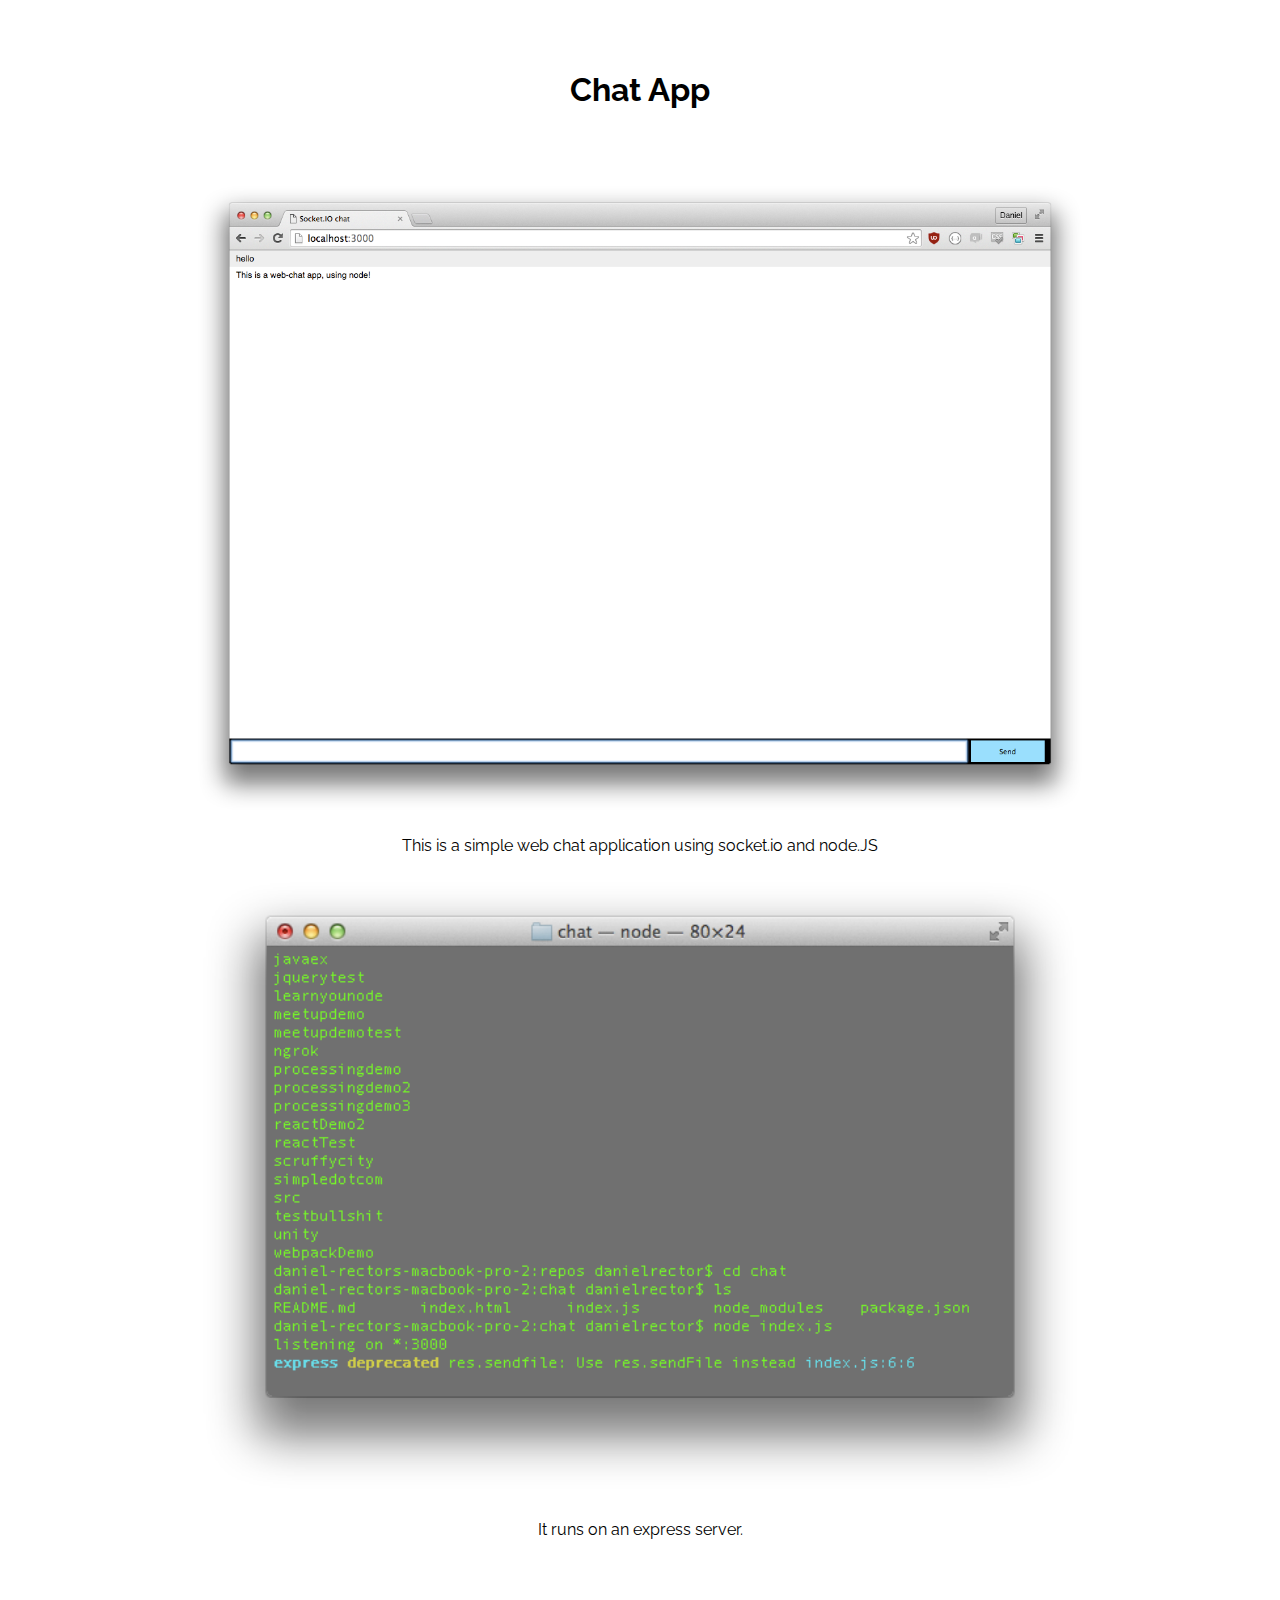
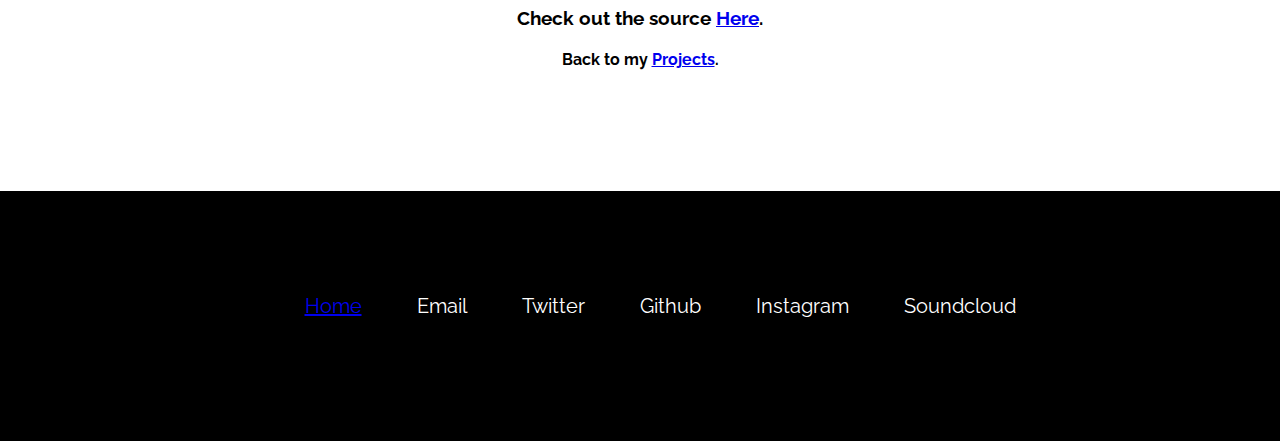
==== chat-app.html @ 6204faba "added chat app page, various" ====
<!DOCTYPE html>

	<html lang="en">

		<head>
			<meta charset="utf-8">
			
			<!-- page tab title and icon -->
			<title>Daniel Rector | Programmer and Musician</title>
			<link rel="shortcut icon" href="images/favicon.ico" />
			
			<link rel="stylesheet" type="text/css" href="css/style.css">

			<!-- google font -->
			<link href='https://fonts.googleapis.com/css?family=Raleway' rel='stylesheet' type='text/css'>

		</head>

		
		<body>

			<!-- project summary -->

			<div class ="project-summary">
				
				<h1>Chat App</h1>

					<div class= 'fig1'>
						
						<img class= 'large-pic' src="images/portfollio/chat/chat1.png" alt="web chat">

						<p>This is a simple web chat application using socket.io and node.JS</p>

					</div>

					<div class= 'fig2'>
						
						<img class= 'large-pic' src="images/portfollio/chat/chat2.png" alt="web chat">

						<p>It runs on an express server.</p>

					</div>

					<h3 id='check-it-out'>Check out the source <a href="https://github.com/drector1/chat" target="_blank">Here</a>.</h3>


					<h4>Back to my <a href="projects.html">Projects</a>.</h4>

			</div>	

			<!-- footer -->

			<div class="footer">
				<div class="nav-text">
					<ul>
						<li><a href="index.html">Home</a></li>
						<li>Email</li>
						<li>Twitter</li>
						<li>Github</li>
						<li>Instagram</li>
						<li>Soundcloud</li>

					</ul>

				</div>
			</div>


		</body>

	</html>
---- css/style.css ----
@charset "UTF-8";

body {
            font-family: 'Raleway', sans-serif;

            margin:0;
            padding:0;
            width:100%;
        
        }

/* psuedo class properties */

a:visited {
                color: blue;  /* keeps all links blue, even after clicking */
            }        


/* home page */

.hello {
    
    text-align: center;
    padding-top: 170px;
    padding-bottom: 170px;
}


/* projects page */

.header {
    
    text-align: center;
    padding-top: 50px;
    padding-bottom: 50px;
    padding-left: 50px;
    padding-right: 50px;
}

.shortcuts{

    text-align: left;
    padding-top: 50px;
    padding-left: 25px; 

}

.projects {

    padding: 25px;
    text-align: center;

}


.projects h3 {
    padding-top: 40px; /* used to center the text of the project names. apparently not the strongest use of css, recommended to use a diferent way to specify. */
    padding-bottom: 40px;
}

.projects img {
    display:block;
    margin: 0 auto;
}

.large-pic {   /* instead of marking each picture with a class of either large or small, i could set properties to div containers, all ios pics should be the same, and most screen shots should be of similar size, too */
    width:70%;
}

.ios-pic {
    width:40%;
}



/* project summary pages */

.project-summary {
    text-align: center;
    padding-top: 50px;
    padding-bottom: 100px;
}

#check-it-out {
    padding-top: 50px;
}

.project-summary h1 {
    padding-bottom: 50px;
}


/* footer */

.footer {
    
    background-color: #000000;
    color:#FFFFFF;
    height: 250px;

}


.nav-text {

    font-size: 20px;
    text-align: center;
    padding: 75px;
    line-height: 200%;
    
}  

.nav-text li {
    display: inline;  /* displays list in horizontal row, instead of vertical column. also removed bullet points. notice: had to use selector case to select each individual element of the list, instead of the list itself. eg .something_li; */
    padding: 25px;
}
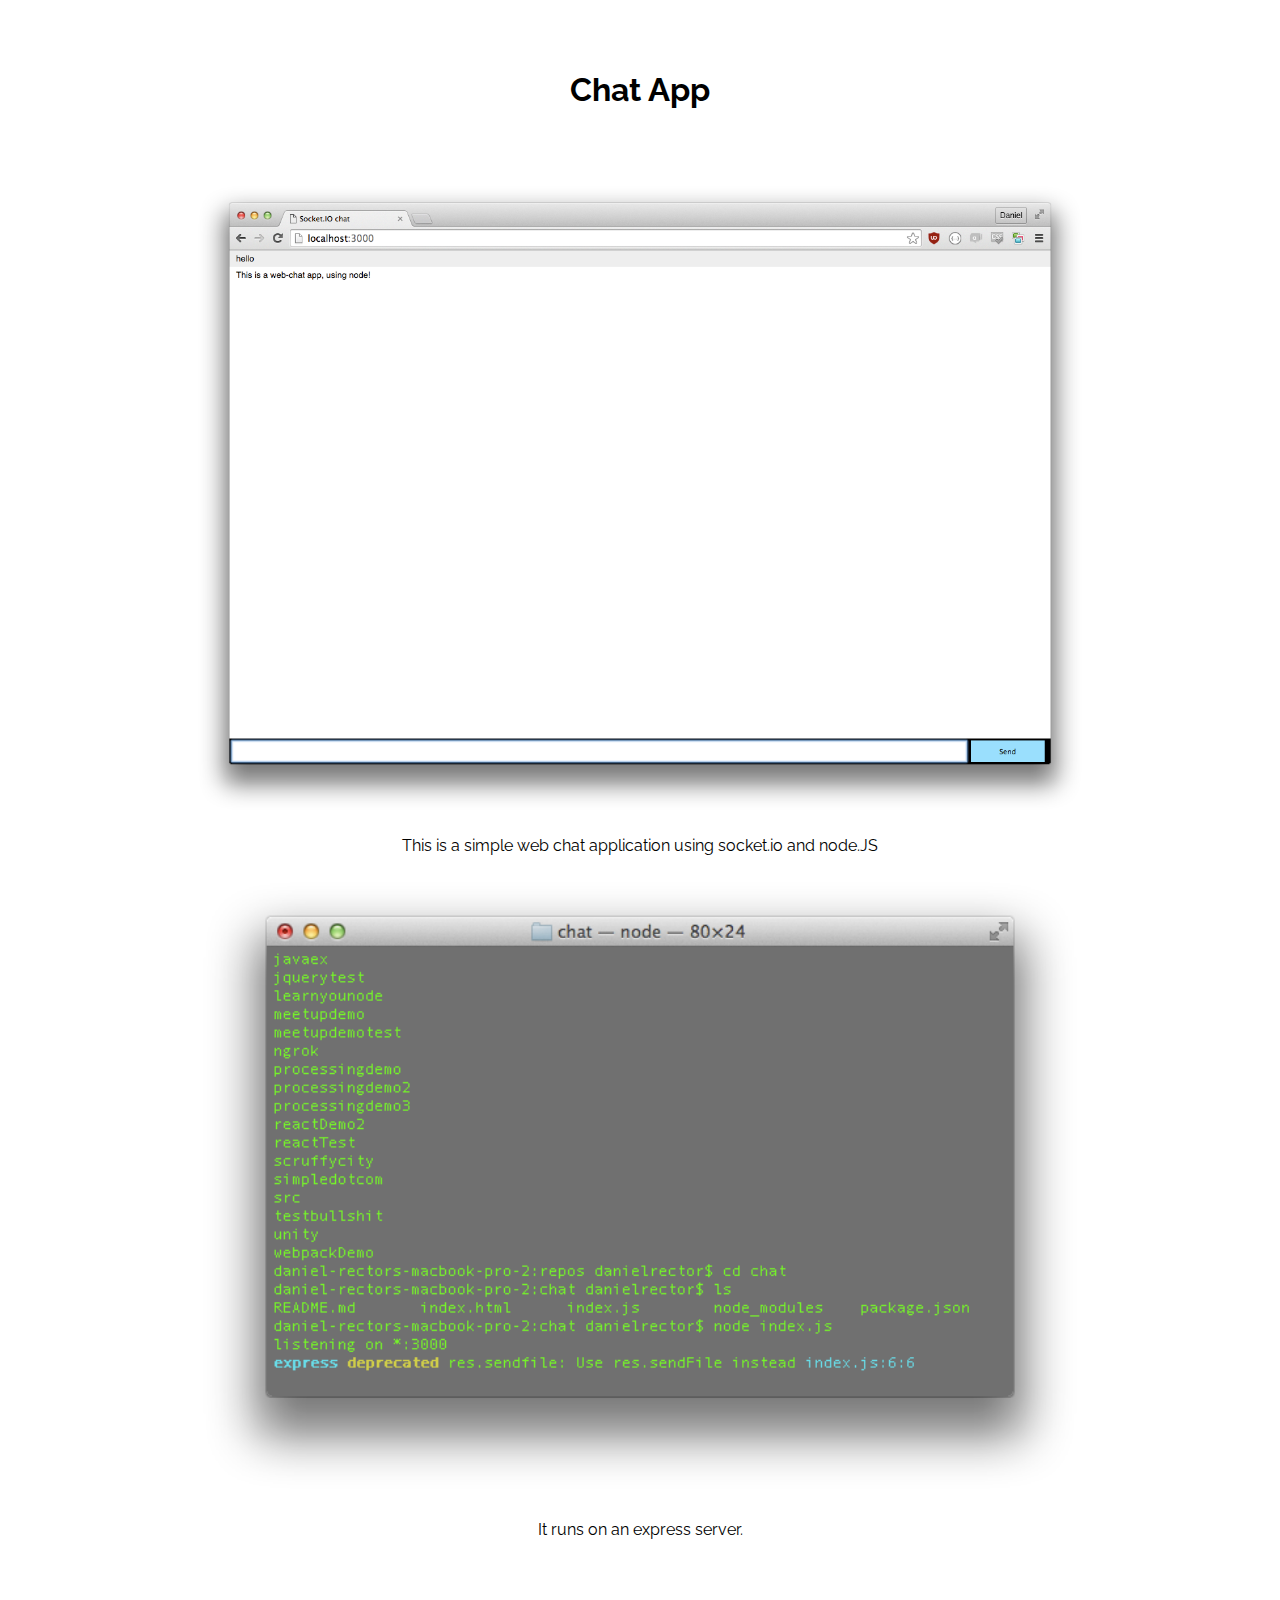
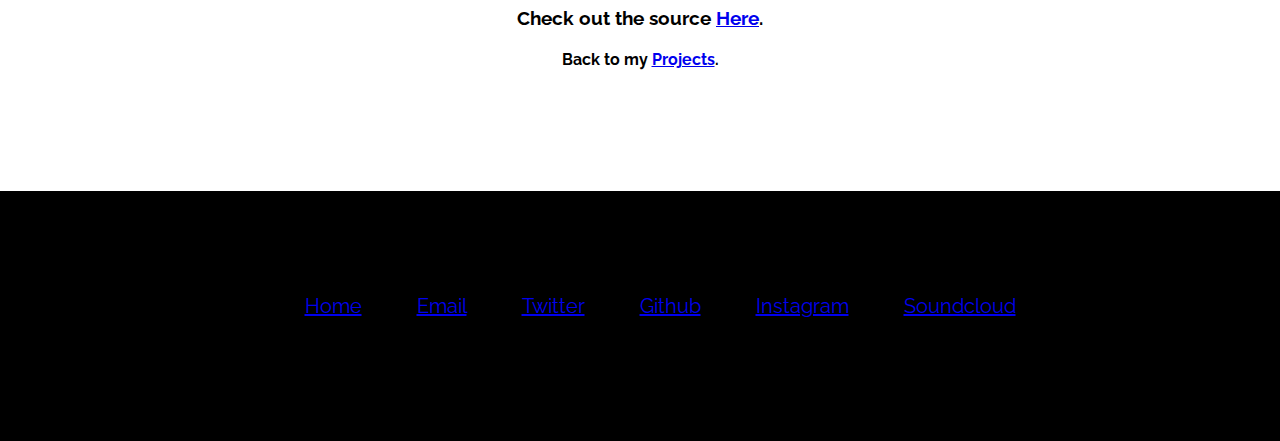
==== commit 7cbed303: "added links to footer" ====
--- a/chat-app.html
+++ b/chat-app.html
@@ -53,12 +53,12 @@
 			<div class="footer">
 				<div class="nav-text">
 					<ul>
-						<li><a href="index.html">Home</a></li>
-						<li>Email</li>
-						<li>Twitter</li>
-						<li>Github</li>
-						<li>Instagram</li>
-						<li>Soundcloud</li>
+						<li><a href= 'index.html'>Home</a></li>
+						<li><a href= 'mailto:rector.danielk@gmail.com' target='_blank'>Email</a></li>
+						<li><a href= 'https://twitter.com/danielkrector' target='_blank'>Twitter</a></li>
+						<li><a href= 'https://github.com/drector1' target='_blank'>Github</a></li>
+						<li><a href= 'https://instagram.com/drector1/' target='_blank'>Instagram</a></li>
+						<li><a href= 'https://soundcloud.com/drector1' target='_blank'>Soundcloud</a></li>
 
 					</ul>
 
--- a/css/style.css
+++ b/css/style.css
@@ -48,6 +48,7 @@
 .projects {
 
     padding: 25px;
+    padding-bottom: 100px;
     text-align: center;
 
 }
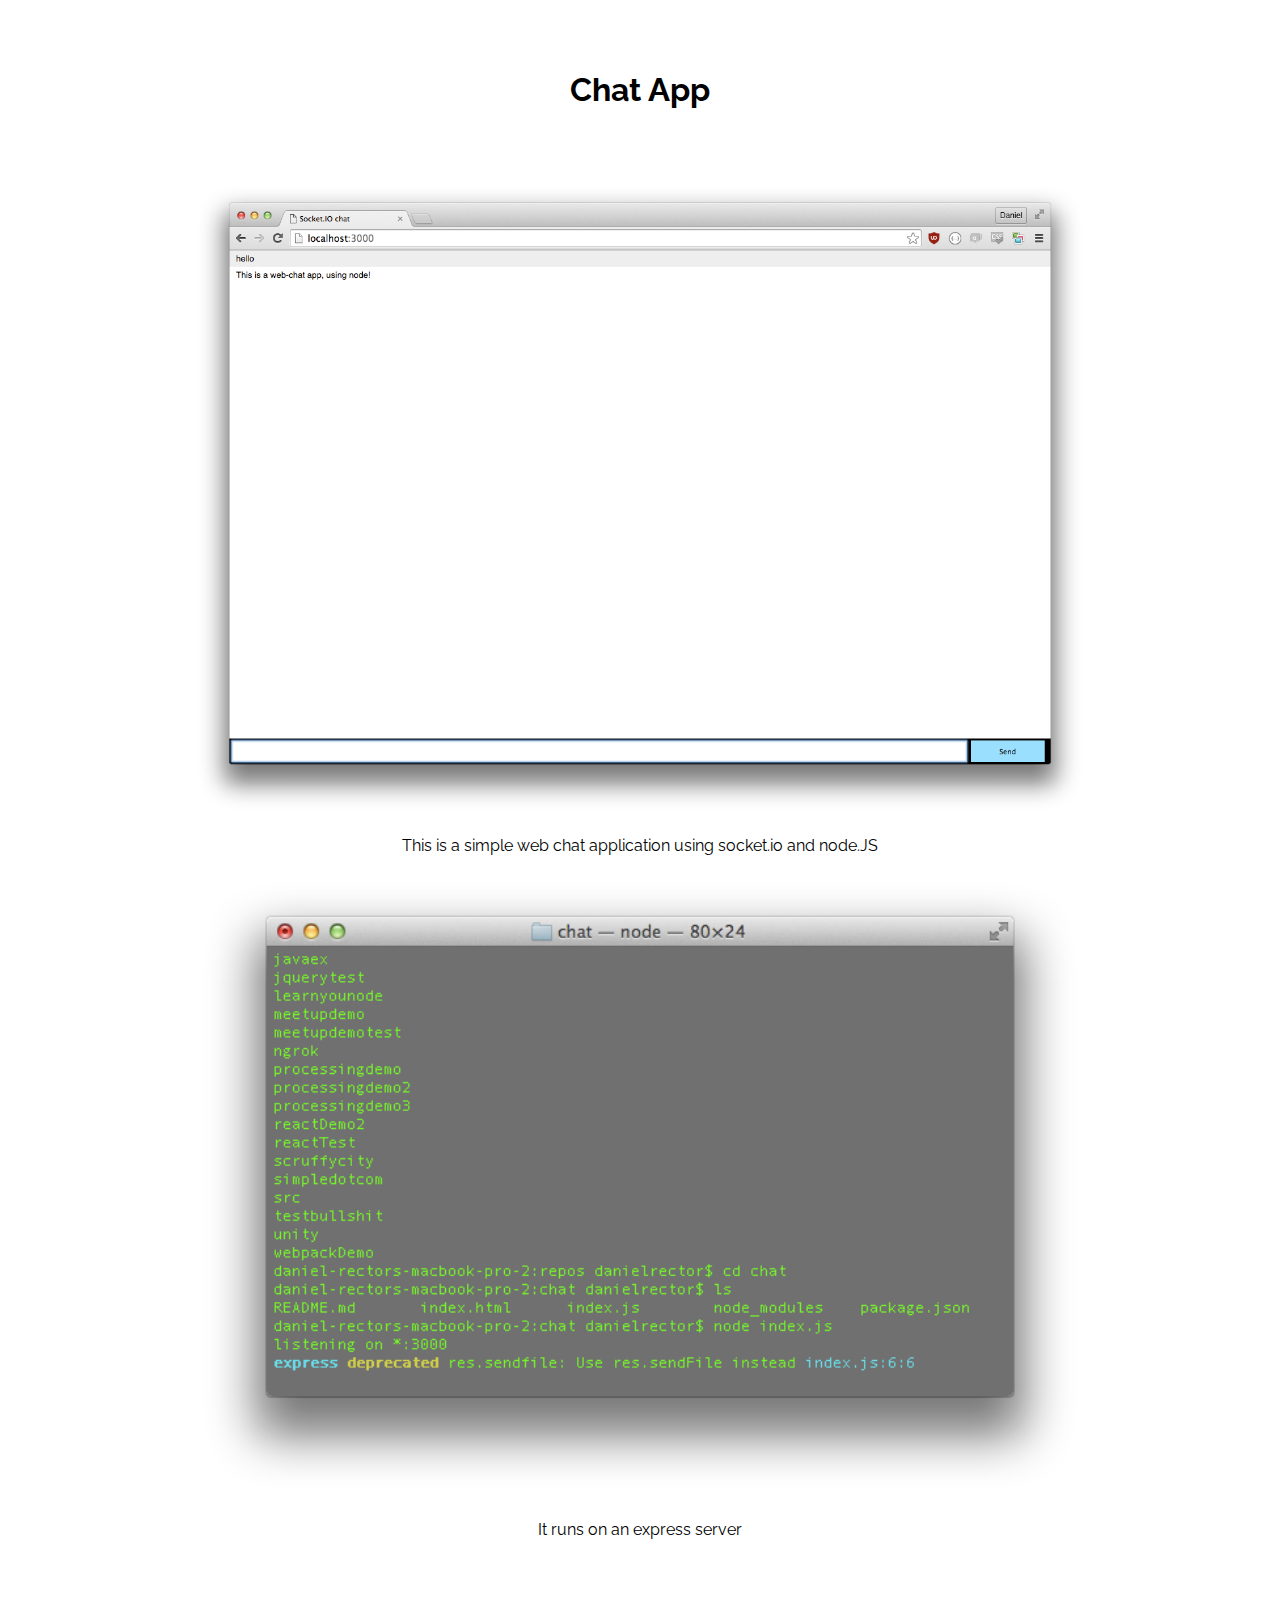
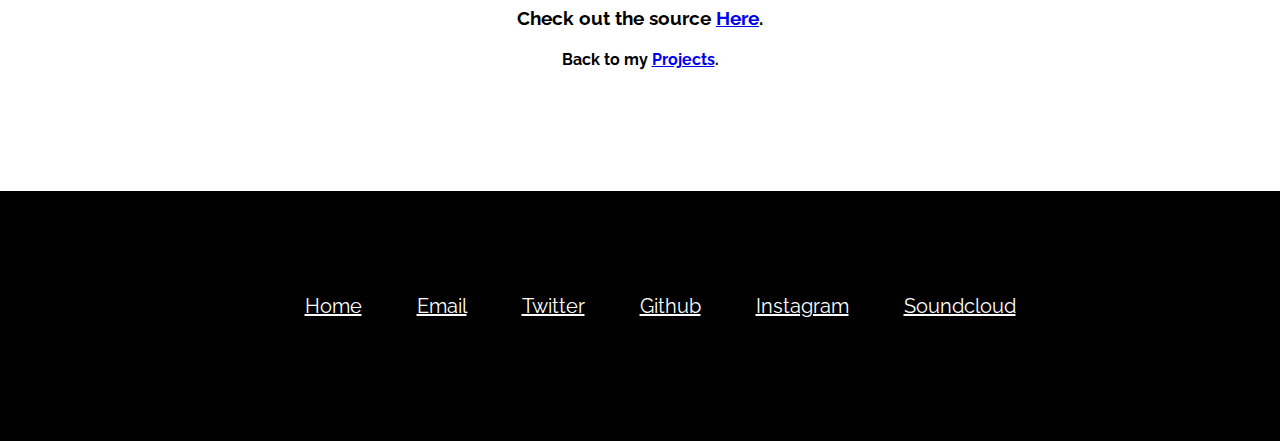
==== commit 7331cb46: "edited text for consistancy" ====
--- a/chat-app.html
+++ b/chat-app.html
@@ -37,7 +37,7 @@
 						
 						<img class= 'large-pic' src="images/portfollio/chat/chat2.png" alt="web chat">
 
-						<p>It runs on an express server.</p>
+						<p>It runs on an express server</p>
 
 					</div>
 
--- a/css/style.css
+++ b/css/style.css
@@ -23,6 +23,8 @@
     text-align: center;
     padding-top: 170px;
     padding-bottom: 170px;
+    padding-left:50px;
+    padding-right:50px;
 }
 
 
@@ -101,6 +103,14 @@
 
 }
 
+.footer a:link {
+    color:white;
+}
+
+.footer a:visited {
+    color:white;
+}
+
 
 .nav-text {
 
